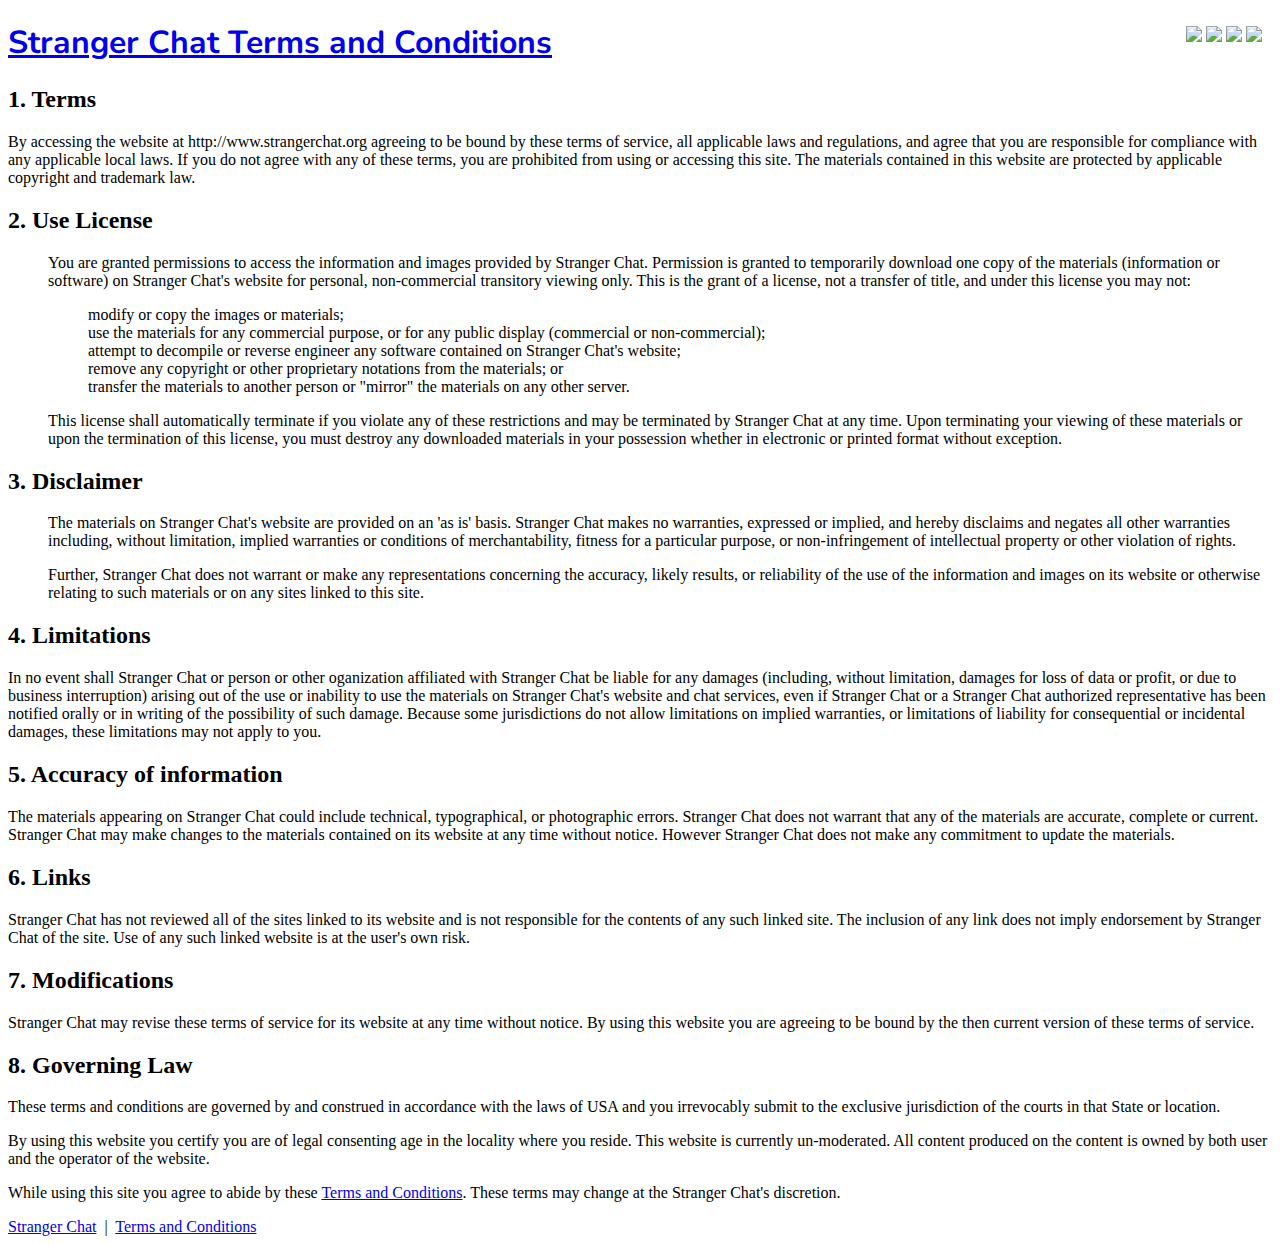
==== terms.html @ 3e3af99e "Fix typos and add terms" ====
<!DOCTYPE html>
<html lang="en">
  <head>
    <meta name="description"
      content="Stranger Chat Terms and Conditions" />
    <meta name="author" content="" />
    <meta charset="utf-8">
    <meta http-equiv="Content-Language" content="en_US" />
    <meta name="viewport" content="width=device-width, initial-scale=1, shrink-to-fit=no">
    <meta name="google" content="notranslate" />
    <meta name="google-site-verification" content="g2ZzyIsknfn8Ojqy-GzMTE-a40B7PXt3U8yNS-zOTeU" />
    <meta name="msvalidate.01" content="4E7C02C4E30C14D68A53CC6B35044016" />
    <link rel="icon" type="image/png" href="img/icon.png">
    <link rel="stylesheet"
      href="https://maxcdn.bootstrapcdn.com/bootstrap/4.0.0-beta/css/bootstrap.min.css"
      integrity="sha384-/Y6pD6FV/Vv2HJnA6t+vslU6fwYXjCFtcEpHbNJ0lyAFsXTsjBbfaDjzALeQsN6M"
      crossorigin="anonymous">
    <link href="https://fonts.googleapis.com/css?family=Nunito" rel="stylesheet">
    <link rel="stylesheet" href="index.css" />
    <script type="text/javascript"
      src="https://code.jquery.com/jquery-3.2.1.min.js"
      integrity="sha256-hwg4gsxgFZhOsEEamdOYGBf13FyQuiTwlAQgxVSNgt4=" crossorigin="anonymous"></script>
    <script src="https://cdnjs.cloudflare.com/ajax/libs/popper.js/1.11.0/umd/popper.min.js"
      integrity="sha384-b/U6ypiBEHpOf/4+1nzFpr53nxSS+GLCkfwBdFNTxtclqqenISfwAzpKaMNFNmj4"
      crossorigin="anonymous"></script>
    <script src="https://maxcdn.bootstrapcdn.com/bootstrap/4.0.0-beta/js/bootstrap.min.js"
      integrity="sha384-h0AbiXch4ZDo7tp9hKZ4TsHbi047NrKGLO3SEJAg45jXxnGIfYzk4Si90RDIqNm1"
      crossorigin="anonymous"></script>
    <script type="text/javascript" src="index.js"></script>
    <title>Stranger Chat Terms of Service</title>
  </head>
  <body>
    <div class="container bg-white mt-4 mb-4 mr-auto ml-auto col-12 col-sm-8 col-md-7 border border-1 p-4" style="position:relative">
      <a href="/terms.html"><h1>Stranger Chat Terms and Conditions</h1>
      <div class="social-bar" style="position: absolute; right: 10px; top:5px;">
        <a href="http://twitter.com/home?status=Stranger Chat+http://www.strangerchat.org" target="_blank" rel="nofollow"><img src="img/407-twitter.png"/></a>
        <a href="http://www.facebook.com/share.php?u=http://www.strangerchat.org&title=Stranger+Chat" target="_blank" rel="nofollow"><img src="img/401-facebook.png"/></a>
        <a href="http://www.reddit.com/submit?url=http://www.strangerchat.org&title=Stranger+Chat" target="_blank" rel="nofollow"><img src="img/455-reddit.png"/></a>
        <a href="http://www.tumblr.com/share?v=3&u=http://www.strangerchat.org&t=Stranger+Chat" target="_blank" rel="nofollow"><img src="img/442-tumblr.png"/></a>
      </div>
    </div>
    <h2>1. Terms</h2>
    <p>
      By accessing the website at http://www.strangerchat.org agreeing to be
      bound by these terms of service, all applicable laws and regulations, and
      agree that you are responsible for compliance with any applicable local
      laws. If you do not agree with any of these terms, you are prohibited
      from using or accessing this site. The materials contained in this
      website are protected by applicable copyright and trademark law.
    </p>
    <h2>2. Use License</h2>
    <ol>
      <li>
        <p>
          You are granted permissions to access the information and images
          provided by Stranger Chat.  Permission is granted to temporarily
          download one copy of the materials (information or software) on
          Stranger Chat's website for personal, non-commercial transitory
          viewing only. This is the grant of a license, not a transfer of
          title, and under this license you may not:
          <ol>
            <li>modify or copy the images or materials;</li>
            <li>use the materials for any commercial purpose, or for any public display
            (commercial or non-commercial);</li>
            <li>attempt to decompile or reverse engineer any software contained on
            Stranger Chat's website;</li>
            <li>remove any copyright or other proprietary notations from the materials;
            or</li>
            <li>transfer the materials to another person or "mirror" the materials on
            any other server.</li>
          </ol>
        </p>
      </li>
      <li>
        <p>
        This license shall automatically terminate if you violate any of these
        restrictions and may be terminated by Stranger Chat at any time. Upon terminating
        your viewing of these materials or upon the termination of this license, you
        must destroy any downloaded materials in your possession whether in electronic
        or printed format without exception.
        </p>
      </li>
    </ol>
    <h2>3. Disclaimer</h2>
    <ol>
      <li>
        <p>
        The materials on Stranger Chat's website are provided on an 'as is'
        basis. Stranger Chat makes no warranties, expressed or implied, and
        hereby disclaims and negates all other warranties including, without
        limitation, implied warranties or conditions of merchantability,
        fitness for a particular purpose, or non-infringement of intellectual
        property or other violation of rights.
        </p>
      </li>
      <li>
        <p>
        Further, Stranger Chat does not warrant or make any representations
        concerning the accuracy, likely results, or reliability of the use of
        the information and images on its website or otherwise relating to such
        materials or on any sites linked to this site.
        </p>
      </li>
    </ol>
    <h2>4. Limitations</h2>
    <p>
      In no event shall Stranger Chat or person or other oganization affiliated
      with Stranger Chat be liable for any damages (including, without
      limitation, damages for loss of data or profit, or due to business
      interruption) arising out of the use or inability to use the materials on
      Stranger Chat's website and chat services, even if Stranger Chat or a
      Stranger Chat authorized representative has been notified orally or in
      writing of the possibility of such damage.  Because some jurisdictions do
      not allow limitations on implied warranties, or limitations of liability
      for consequential or incidental damages, these limitations may not apply
      to you.
    </p>
    <h2>5. Accuracy of information</h2>
    <p>
      The materials appearing on Stranger Chat could include technical,
      typographical, or photographic errors. Stranger Chat does not warrant
      that any of the materials are accurate, complete or current. Stranger
      Chat may make changes to the materials contained on its website at any
      time without notice. However Stranger Chat does not make any commitment
      to update the materials.
    </p>
    <h2>6. Links</h2>
    <p>
      Stranger Chat has not reviewed all of the sites linked to its website and
      is not responsible for the contents of any such linked site. The
      inclusion of any link does not imply endorsement by Stranger Chat of the
      site. Use of any such linked website is at the user's own risk.
    </p>
    <h2>7. Modifications</h2>
    <p>
      Stranger Chat may revise these terms of service for its website at any time without
      notice. By using this website you are agreeing to be bound by the then current
      version of these terms of service.
    </p>
    <h2>8. Governing Law</h2>
    <p>
      These terms and conditions are governed by and construed in accordance with the
      laws of USA and you irrevocably submit to the exclusive jurisdiction of the
      courts in that State or location.
    </p>
    <p>
      By using this website  you certify you are of legal consenting age in the
      locality where you reside. This website is currently un-moderated.  All
      content produced on the content is owned by both user and the operator of
      the website.
    </p>
    <p>
      While using this site you agree to abide by these <a href="/terms.html">Terms and
      Conditions</a>. These terms may change at the Stranger Chat's discretion.
    </p>
    <footer class="container text-center ml-auto mr-auto mb-5">
      <a href="http://www.strangerchat.org/" class="text-white">Stranger Chat</a>
      &nbsp;|&nbsp;
      <a href="http://www.strangerchat.org/terms.html" class="text-white">Terms and Conditions</a>
    </footer>
  </body>
</html>
---- index.css ----
body {
 background-image: url(img/random_grey_variations.png);
}
div.container, h1 {
 font-family: 'Nunito', sans-serif;
}
li {
  list-style: none inside;
}
.social-bar img {
  height: 22px;
}
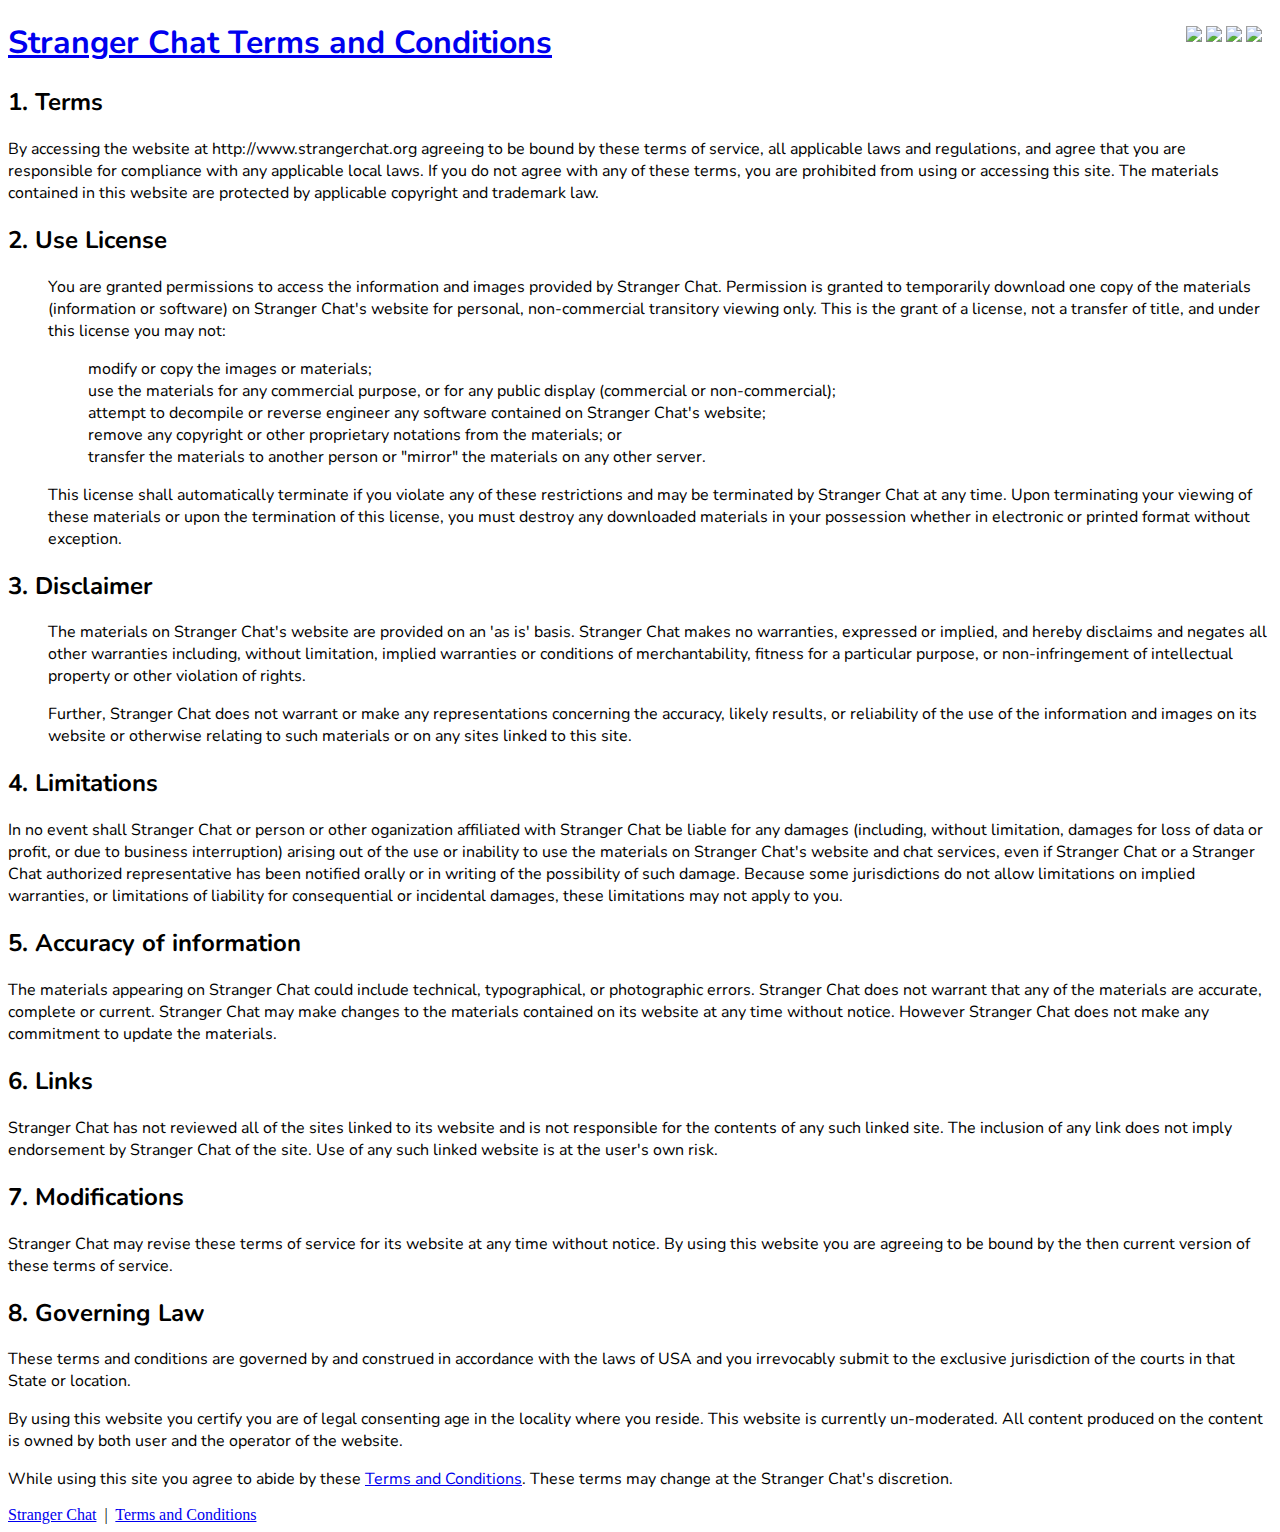
==== commit 1d1b018c: "Fix closing div" ====
--- a/terms.html
+++ b/terms.html
@@ -38,7 +38,6 @@
         <a href="http://www.reddit.com/submit?url=http://www.strangerchat.org&title=Stranger+Chat" target="_blank" rel="nofollow"><img src="img/455-reddit.png"/></a>
         <a href="http://www.tumblr.com/share?v=3&u=http://www.strangerchat.org&t=Stranger+Chat" target="_blank" rel="nofollow"><img src="img/442-tumblr.png"/></a>
       </div>
-    </div>
     <h2>1. Terms</h2>
     <p>
       By accessing the website at http://www.strangerchat.org agreeing to be
@@ -153,6 +152,7 @@
       While using this site you agree to abide by these <a href="/terms.html">Terms and
       Conditions</a>. These terms may change at the Stranger Chat's discretion.
     </p>
+    </div>
     <footer class="container text-center ml-auto mr-auto mb-5">
       <a href="http://www.strangerchat.org/" class="text-white">Stranger Chat</a>
       &nbsp;|&nbsp;
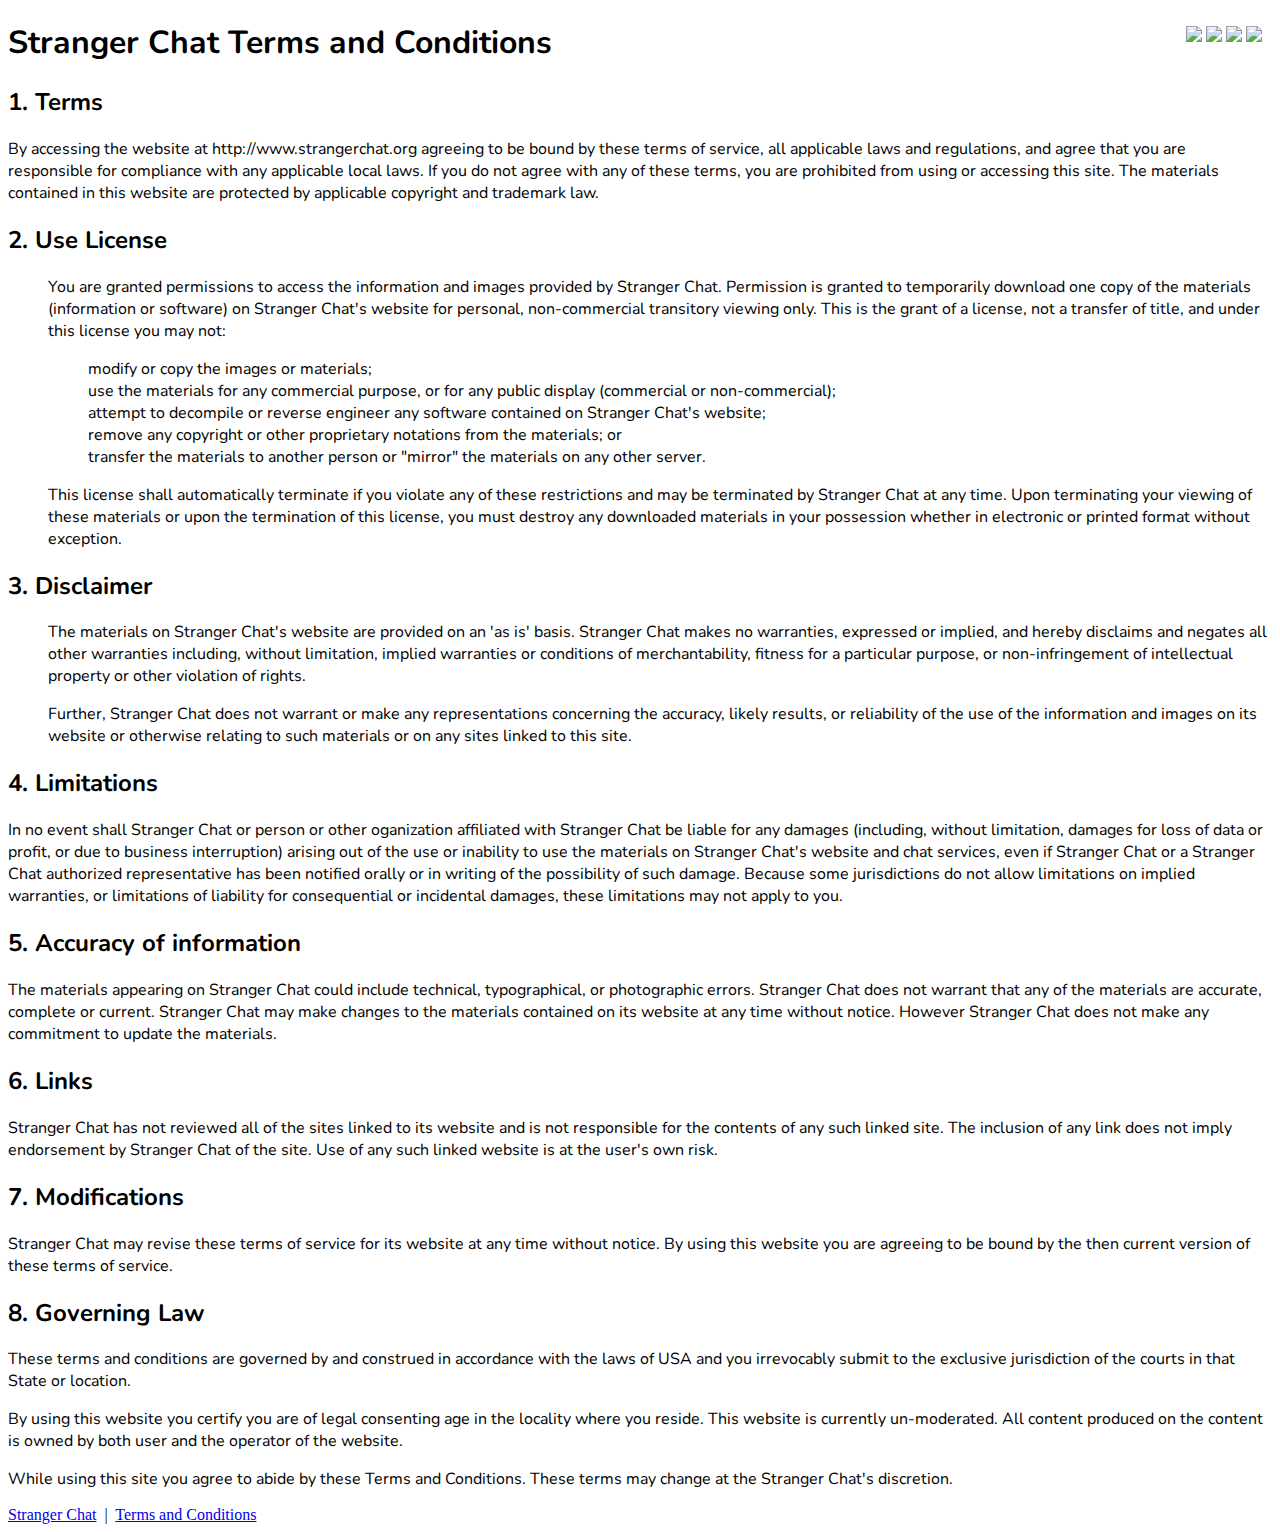
==== commit b312e0c6: "fix link" ====
--- a/terms.html
+++ b/terms.html
@@ -31,127 +31,127 @@
   </head>
   <body>
     <div class="container bg-white mt-4 mb-4 mr-auto ml-auto col-12 col-sm-8 col-md-7 border border-1 p-4" style="position:relative">
-      <a href="/terms.html"><h1>Stranger Chat Terms and Conditions</h1>
+      <h1>Stranger Chat Terms and Conditions</h1>
       <div class="social-bar" style="position: absolute; right: 10px; top:5px;">
         <a href="http://twitter.com/home?status=Stranger Chat+http://www.strangerchat.org" target="_blank" rel="nofollow"><img src="img/407-twitter.png"/></a>
         <a href="http://www.facebook.com/share.php?u=http://www.strangerchat.org&title=Stranger+Chat" target="_blank" rel="nofollow"><img src="img/401-facebook.png"/></a>
         <a href="http://www.reddit.com/submit?url=http://www.strangerchat.org&title=Stranger+Chat" target="_blank" rel="nofollow"><img src="img/455-reddit.png"/></a>
         <a href="http://www.tumblr.com/share?v=3&u=http://www.strangerchat.org&t=Stranger+Chat" target="_blank" rel="nofollow"><img src="img/442-tumblr.png"/></a>
       </div>
-    <h2>1. Terms</h2>
-    <p>
-      By accessing the website at http://www.strangerchat.org agreeing to be
-      bound by these terms of service, all applicable laws and regulations, and
-      agree that you are responsible for compliance with any applicable local
-      laws. If you do not agree with any of these terms, you are prohibited
-      from using or accessing this site. The materials contained in this
-      website are protected by applicable copyright and trademark law.
-    </p>
-    <h2>2. Use License</h2>
-    <ol>
-      <li>
-        <p>
-          You are granted permissions to access the information and images
-          provided by Stranger Chat.  Permission is granted to temporarily
-          download one copy of the materials (information or software) on
-          Stranger Chat's website for personal, non-commercial transitory
-          viewing only. This is the grant of a license, not a transfer of
-          title, and under this license you may not:
-          <ol>
-            <li>modify or copy the images or materials;</li>
-            <li>use the materials for any commercial purpose, or for any public display
-            (commercial or non-commercial);</li>
-            <li>attempt to decompile or reverse engineer any software contained on
-            Stranger Chat's website;</li>
-            <li>remove any copyright or other proprietary notations from the materials;
-            or</li>
-            <li>transfer the materials to another person or "mirror" the materials on
-            any other server.</li>
-          </ol>
-        </p>
-      </li>
-      <li>
-        <p>
-        This license shall automatically terminate if you violate any of these
-        restrictions and may be terminated by Stranger Chat at any time. Upon terminating
-        your viewing of these materials or upon the termination of this license, you
-        must destroy any downloaded materials in your possession whether in electronic
-        or printed format without exception.
-        </p>
-      </li>
-    </ol>
-    <h2>3. Disclaimer</h2>
-    <ol>
-      <li>
-        <p>
-        The materials on Stranger Chat's website are provided on an 'as is'
-        basis. Stranger Chat makes no warranties, expressed or implied, and
-        hereby disclaims and negates all other warranties including, without
-        limitation, implied warranties or conditions of merchantability,
-        fitness for a particular purpose, or non-infringement of intellectual
-        property or other violation of rights.
-        </p>
-      </li>
-      <li>
-        <p>
-        Further, Stranger Chat does not warrant or make any representations
-        concerning the accuracy, likely results, or reliability of the use of
-        the information and images on its website or otherwise relating to such
-        materials or on any sites linked to this site.
-        </p>
-      </li>
-    </ol>
-    <h2>4. Limitations</h2>
-    <p>
-      In no event shall Stranger Chat or person or other oganization affiliated
-      with Stranger Chat be liable for any damages (including, without
-      limitation, damages for loss of data or profit, or due to business
-      interruption) arising out of the use or inability to use the materials on
-      Stranger Chat's website and chat services, even if Stranger Chat or a
-      Stranger Chat authorized representative has been notified orally or in
-      writing of the possibility of such damage.  Because some jurisdictions do
-      not allow limitations on implied warranties, or limitations of liability
-      for consequential or incidental damages, these limitations may not apply
-      to you.
-    </p>
-    <h2>5. Accuracy of information</h2>
-    <p>
-      The materials appearing on Stranger Chat could include technical,
-      typographical, or photographic errors. Stranger Chat does not warrant
-      that any of the materials are accurate, complete or current. Stranger
-      Chat may make changes to the materials contained on its website at any
-      time without notice. However Stranger Chat does not make any commitment
-      to update the materials.
-    </p>
-    <h2>6. Links</h2>
-    <p>
-      Stranger Chat has not reviewed all of the sites linked to its website and
-      is not responsible for the contents of any such linked site. The
-      inclusion of any link does not imply endorsement by Stranger Chat of the
-      site. Use of any such linked website is at the user's own risk.
-    </p>
-    <h2>7. Modifications</h2>
-    <p>
-      Stranger Chat may revise these terms of service for its website at any time without
-      notice. By using this website you are agreeing to be bound by the then current
-      version of these terms of service.
-    </p>
-    <h2>8. Governing Law</h2>
-    <p>
-      These terms and conditions are governed by and construed in accordance with the
-      laws of USA and you irrevocably submit to the exclusive jurisdiction of the
-      courts in that State or location.
-    </p>
-    <p>
-      By using this website  you certify you are of legal consenting age in the
-      locality where you reside. This website is currently un-moderated.  All
-      content produced on the content is owned by both user and the operator of
-      the website.
-    </p>
-    <p>
-      While using this site you agree to abide by these <a href="/terms.html">Terms and
-      Conditions</a>. These terms may change at the Stranger Chat's discretion.
-    </p>
+      <h2>1. Terms</h2>
+      <p>
+        By accessing the website at http://www.strangerchat.org agreeing to be
+        bound by these terms of service, all applicable laws and regulations, and
+        agree that you are responsible for compliance with any applicable local
+        laws. If you do not agree with any of these terms, you are prohibited
+        from using or accessing this site. The materials contained in this
+        website are protected by applicable copyright and trademark law.
+      </p>
+      <h2>2. Use License</h2>
+      <ol>
+        <li>
+          <p>
+            You are granted permissions to access the information and images
+            provided by Stranger Chat.  Permission is granted to temporarily
+            download one copy of the materials (information or software) on
+            Stranger Chat's website for personal, non-commercial transitory
+            viewing only. This is the grant of a license, not a transfer of
+            title, and under this license you may not:
+            <ol>
+              <li>modify or copy the images or materials;</li>
+              <li>use the materials for any commercial purpose, or for any public display
+              (commercial or non-commercial);</li>
+              <li>attempt to decompile or reverse engineer any software contained on
+              Stranger Chat's website;</li>
+              <li>remove any copyright or other proprietary notations from the materials;
+              or</li>
+              <li>transfer the materials to another person or "mirror" the materials on
+              any other server.</li>
+            </ol>
+          </p>
+        </li>
+        <li>
+          <p>
+          This license shall automatically terminate if you violate any of these
+          restrictions and may be terminated by Stranger Chat at any time. Upon terminating
+          your viewing of these materials or upon the termination of this license, you
+          must destroy any downloaded materials in your possession whether in electronic
+          or printed format without exception.
+          </p>
+        </li>
+      </ol>
+      <h2>3. Disclaimer</h2>
+      <ol>
+        <li>
+          <p>
+          The materials on Stranger Chat's website are provided on an 'as is'
+          basis. Stranger Chat makes no warranties, expressed or implied, and
+          hereby disclaims and negates all other warranties including, without
+          limitation, implied warranties or conditions of merchantability,
+          fitness for a particular purpose, or non-infringement of intellectual
+          property or other violation of rights.
+          </p>
+        </li>
+        <li>
+          <p>
+          Further, Stranger Chat does not warrant or make any representations
+          concerning the accuracy, likely results, or reliability of the use of
+          the information and images on its website or otherwise relating to such
+          materials or on any sites linked to this site.
+          </p>
+        </li>
+      </ol>
+      <h2>4. Limitations</h2>
+      <p>
+        In no event shall Stranger Chat or person or other oganization affiliated
+        with Stranger Chat be liable for any damages (including, without
+        limitation, damages for loss of data or profit, or due to business
+        interruption) arising out of the use or inability to use the materials on
+        Stranger Chat's website and chat services, even if Stranger Chat or a
+        Stranger Chat authorized representative has been notified orally or in
+        writing of the possibility of such damage.  Because some jurisdictions do
+        not allow limitations on implied warranties, or limitations of liability
+        for consequential or incidental damages, these limitations may not apply
+        to you.
+      </p>
+      <h2>5. Accuracy of information</h2>
+      <p>
+        The materials appearing on Stranger Chat could include technical,
+        typographical, or photographic errors. Stranger Chat does not warrant
+        that any of the materials are accurate, complete or current. Stranger
+        Chat may make changes to the materials contained on its website at any
+        time without notice. However Stranger Chat does not make any commitment
+        to update the materials.
+      </p>
+      <h2>6. Links</h2>
+      <p>
+        Stranger Chat has not reviewed all of the sites linked to its website and
+        is not responsible for the contents of any such linked site. The
+        inclusion of any link does not imply endorsement by Stranger Chat of the
+        site. Use of any such linked website is at the user's own risk.
+      </p>
+      <h2>7. Modifications</h2>
+      <p>
+        Stranger Chat may revise these terms of service for its website at any time without
+        notice. By using this website you are agreeing to be bound by the then current
+        version of these terms of service.
+      </p>
+      <h2>8. Governing Law</h2>
+      <p>
+        These terms and conditions are governed by and construed in accordance with the
+        laws of USA and you irrevocably submit to the exclusive jurisdiction of the
+        courts in that State or location.
+      </p>
+      <p>
+        By using this website  you certify you are of legal consenting age in the
+        locality where you reside. This website is currently un-moderated.  All
+        content produced on the content is owned by both user and the operator of
+        the website.
+      </p>
+      <p>
+        While using this site you agree to abide by these Terms and
+        Conditions. These terms may change at the Stranger Chat's discretion.
+      </p>
     </div>
     <footer class="container text-center ml-auto mr-auto mb-5">
       <a href="http://www.strangerchat.org/" class="text-white">Stranger Chat</a>
